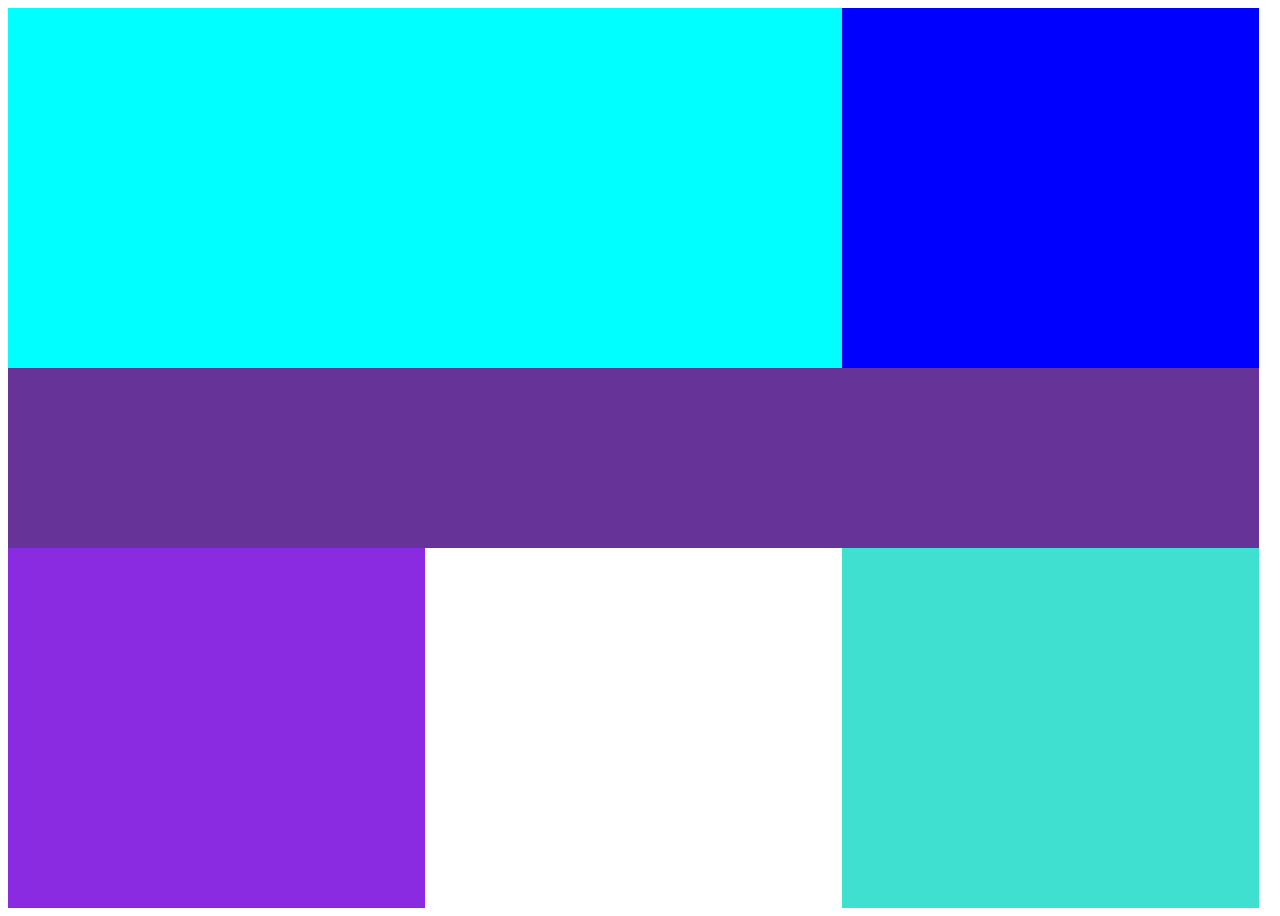
==== index.html @ 4e410a2e "start of project" ====
<!DOCTYPE html>
<html lang="en">
<head>
    <meta charset="UTF-8">
    <meta name="viewport" content="width=device-width, initial-scale=1.0">
    <title>Document</title>
    <link rel="stylesheet" href="style.css">
</head>
<body>

    <div id="container">
        <header></header>
        <nav></nav>
        <main></main>
        <aside></aside>
        <footer></footer>
    </div>

</body>
</html>
---- style.css ----
body{
    height: 100vh;
}

header{
    grid-area: h;
    background-color: aqua;
}

nav{
    grid-area: n;
    background-color: turquoise;
}

main{
    grid-area: m;
    background-color: blue;
}

aside{
    grid-area: a;
    background-color: rebeccapurple;
}

footer{
    grid-area: f;
    background-color: blueviolet;
}

#container{
    display: grid;
    height: 100%;
    grid-template-columns: 33% 33% 33%;
    grid-template-rows:40% 20% 40%;

    grid-template-areas:
    
    "h h m"
    "a a a"
    "f . n";
}

@media screen and (max-width:800px){

    #container{ 

        grid-template-rows: 50% 50% 25% 50% 50%;  
        grid-template-areas:
        
    
    "h h h"
    "n n n"
    "m m m"
    "a a a"
    "f f f";
    }
}
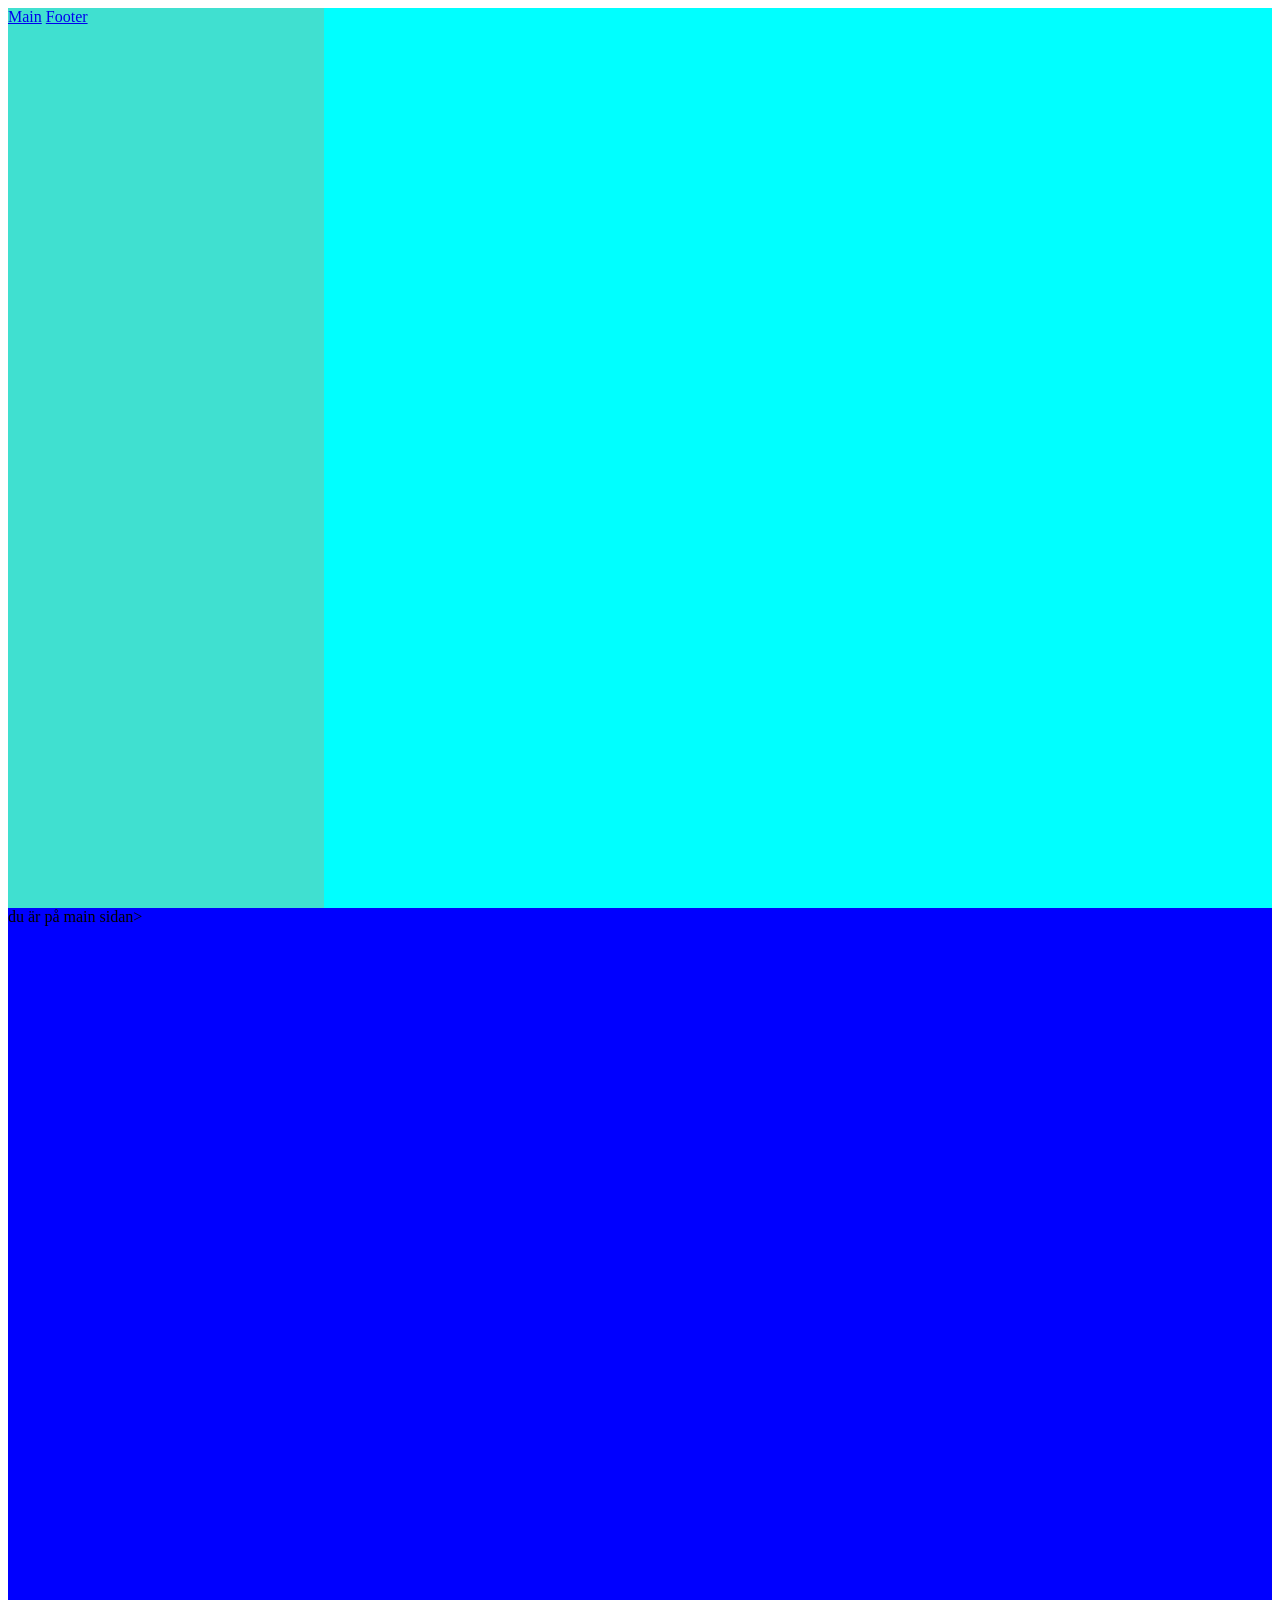
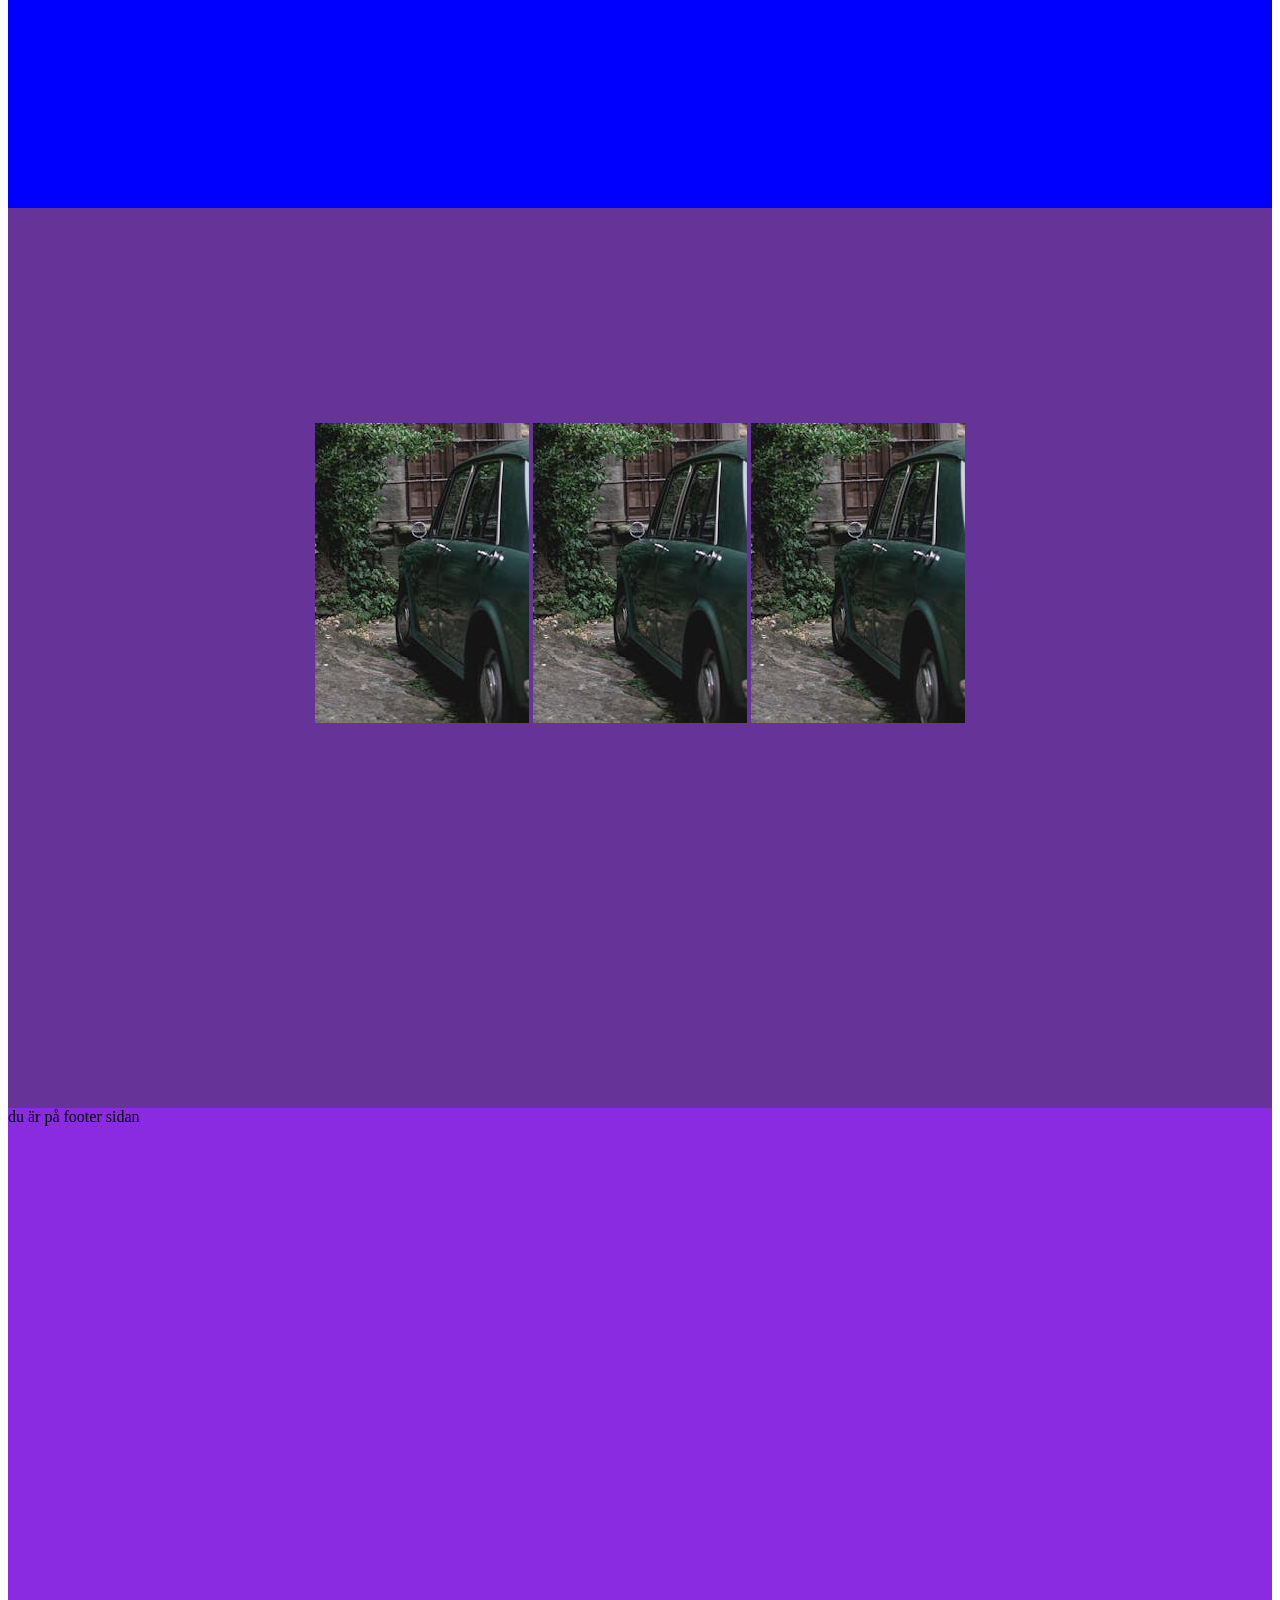
==== commit 0342393e: "Uppdate 1.1" ====
--- a/index.html
+++ b/index.html
@@ -10,10 +10,25 @@
 
     <div id="container">
         <header></header>
-        <nav></nav>
-        <main></main>
-        <aside></aside>
-        <footer></footer>
+        <nav>
+            <a href="#ma">Main</a>
+            <a href="#fo">Footer</a>
+            
+        </nav>
+        <main id="ma">
+            du är på main sidan>
+        </main>
+        <aside>   
+            <div id="bbox">
+                <img src="bil.jpg" alt="" height="300" width="214">
+                <img src="bil.jpg" alt="" height="300" width="214">
+                <img src="bil.jpg" alt="" height="300" width="214">
+            </div>
+        </aside>
+    
+        <footer id="fo">
+            du är på footer sidan
+        </footer>
     </div>
 
 </body>
--- a/style.css
+++ b/style.css
@@ -20,6 +20,13 @@
 aside{
     grid-area: a;
     background-color: rebeccapurple;
+    display:flex;
+    justify-content: space-around;
+}  
+    
+#bbox {
+    margin-top: 17%;
+    justify-content: space-between;
 }
 
 footer{
@@ -30,14 +37,15 @@
 #container{
     display: grid;
     height: 100%;
-    grid-template-columns: 33% 33% 33%;
-    grid-template-rows:40% 20% 40%;
+    grid-template-columns: 25% 25% 25% 25%;
+    grid-template-rows:100% 100% 100% 100%;
 
     grid-template-areas:
     
-    "h h m"
-    "a a a"
-    "f . n";
+    "n h h h"
+    "m m m m "
+    "a a a a"
+    "f f f f";
 }
 
 @media screen and (max-width:800px){
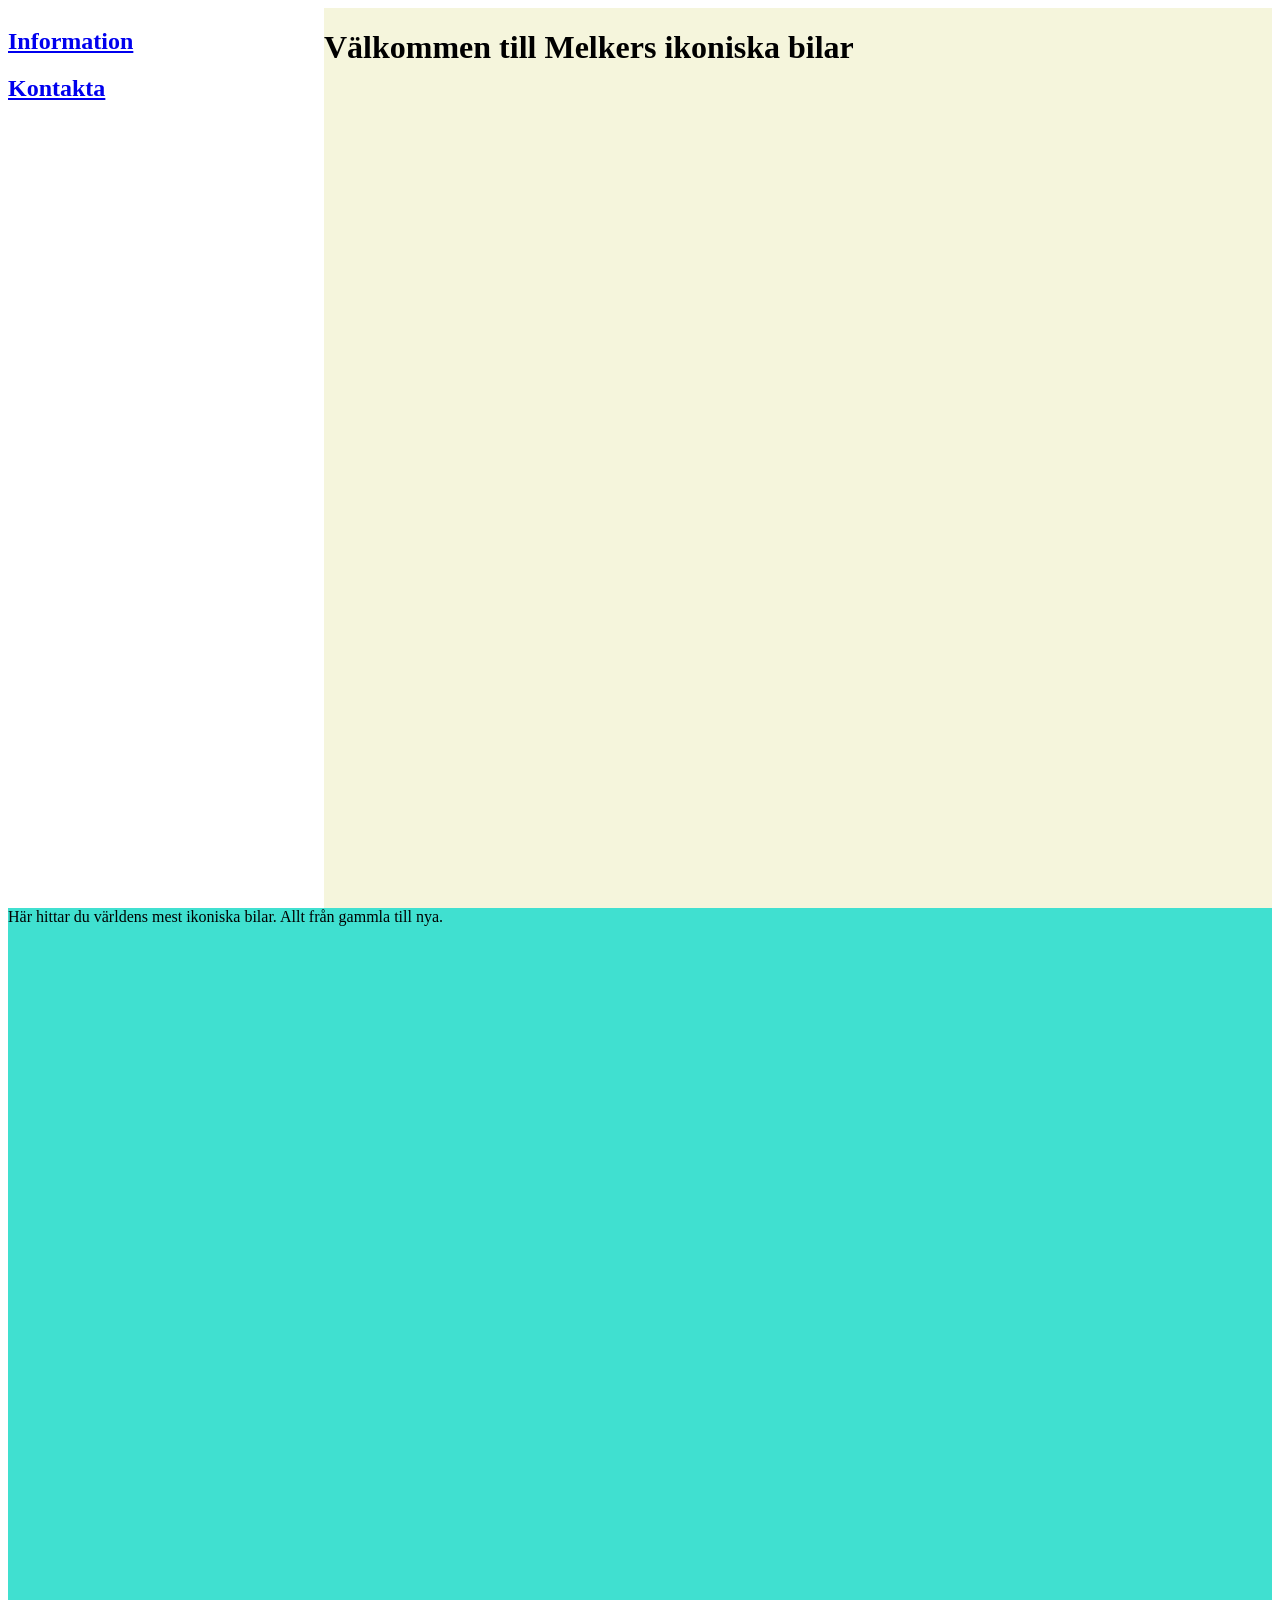
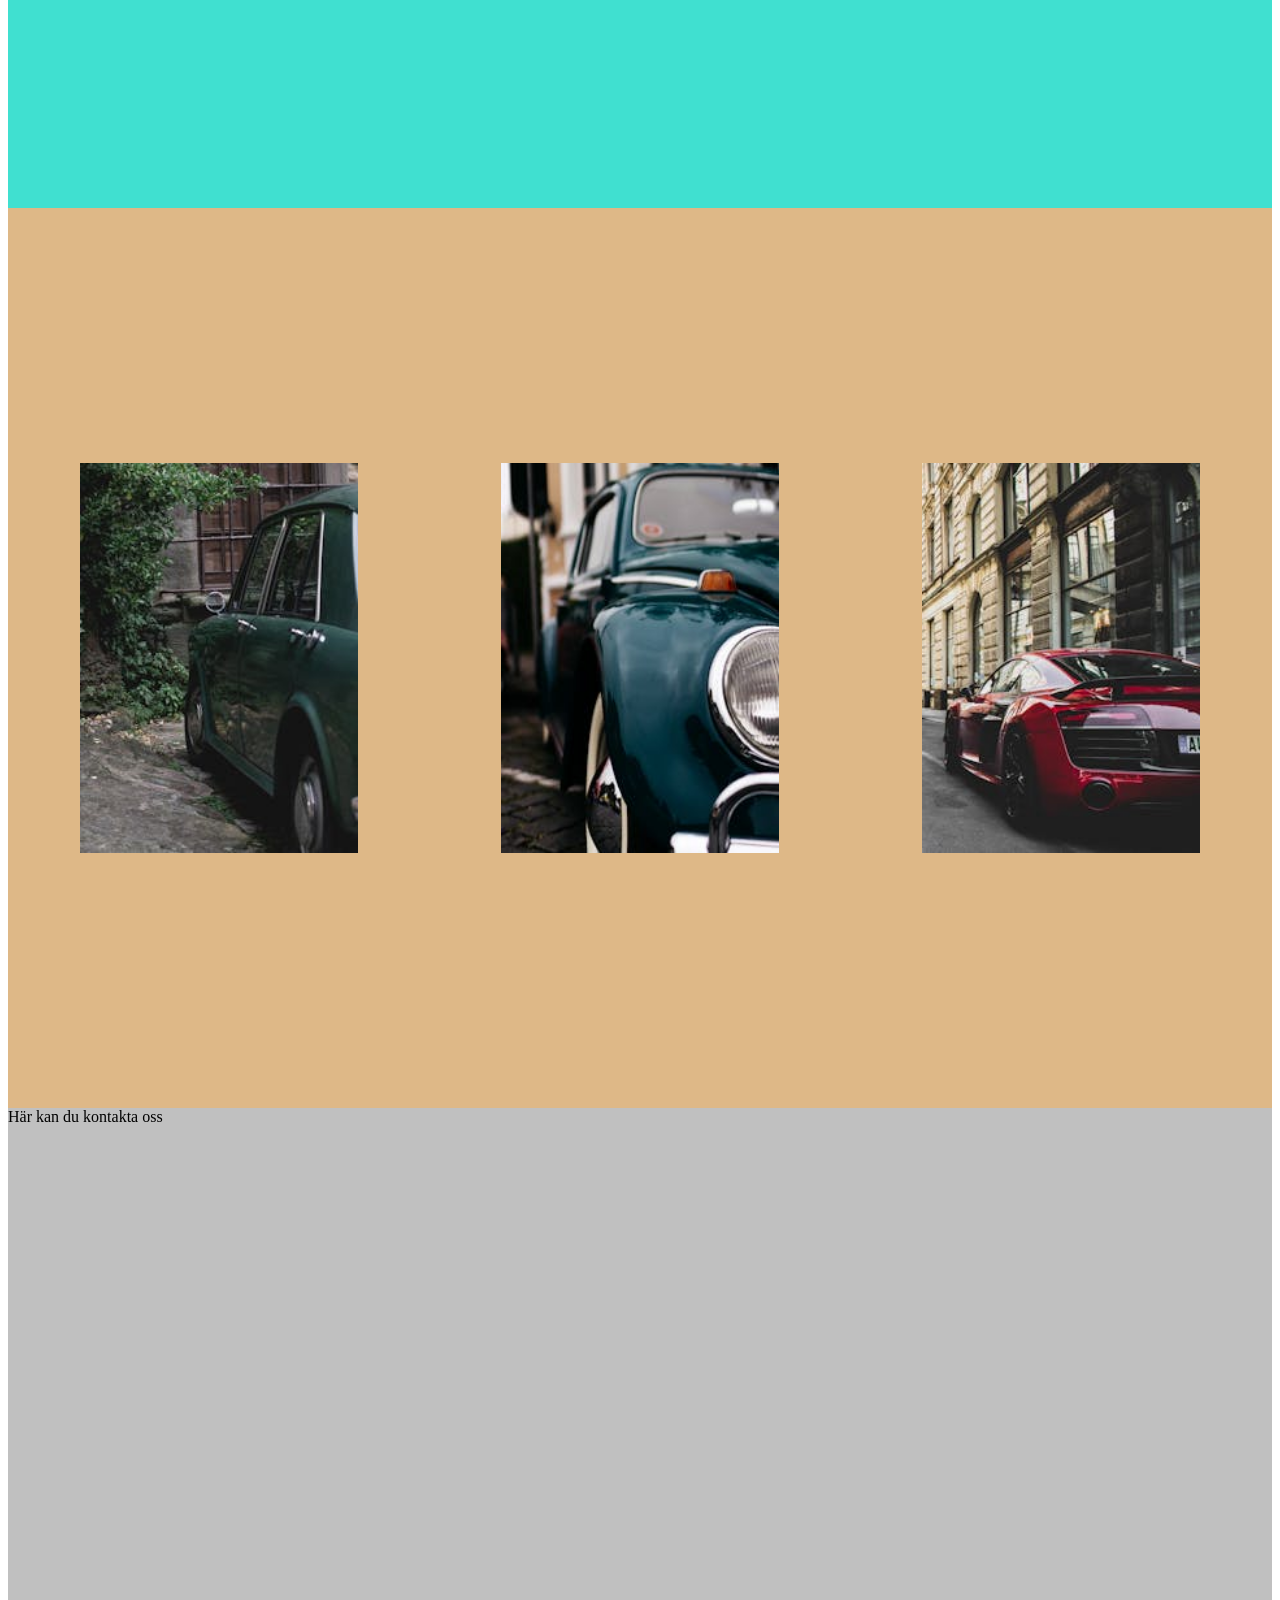
==== commit 7507154a: "uppdate 1.2" ====
--- a/index.html
+++ b/index.html
@@ -5,29 +5,37 @@
     <meta name="viewport" content="width=device-width, initial-scale=1.0">
     <title>Document</title>
     <link rel="stylesheet" href="style.css">
+    <meta name="Beskrivning" content="Melkers bil hemsida, här kan du hitta den rätta bilen för dig.">
 </head>
 <body>
 
     <div id="container">
-        <header></header>
-        <nav>
-            <a href="#ma">Main</a>
-            <a href="#fo">Footer</a>
+        <header>
             
+            <h1>
+                Välkommen till Melkers ikoniska bilar
+            </h1>
+        </header>
+        <nav> 
+            <h1> 
+                <a href="#ma">Information</a>
+            </h1> 
+            <h1> 
+                <a href="#fo">Kontakta</a>
+            </h1> 
         </nav>
         <main id="ma">
-            du är på main sidan>
+            Här hittar du världens mest ikoniska bilar. Allt från gammla till nya.
         </main>
-        <aside>   
+        <aside>  
             <div id="bbox">
-                <img src="bil.jpg" alt="" height="300" width="214">
-                <img src="bil.jpg" alt="" height="300" width="214">
-                <img src="bil.jpg" alt="" height="300" width="214">
+                <img src="Image/bil.jpg" alt="" height="390" width="278">
+                <img src="Image/bil2.jpg" alt="" height="390" width="278">
+                <img src="Image/bil3.jpg" alt="" height="390" width="278">
             </div>
         </aside>
-    
         <footer id="fo">
-            du är på footer sidan
+            Här kan du kontakta oss
         </footer>
     </div>
 
--- a/style.css
+++ b/style.css
@@ -4,34 +4,36 @@
 
 header{
     grid-area: h;
-    background-color: aqua;
+    background-color: beige;
 }
 
 nav{
     grid-area: n;
-    background-color: turquoise;
+    background-color: white;
 }
 
 main{
     grid-area: m;
-    background-color: blue;
+    background-color: turquoise;
 }
 
 aside{
     grid-area: a;
-    background-color: rebeccapurple;
-    display:flex;
-    justify-content: space-around;
+    background-color: burlywood;
+   
 }  
     
 #bbox {
-    margin-top: 17%;
-    justify-content: space-between;
+    
+    display:flex;
+    justify-content: space-around;
+    align-items: center;
+    height: 100%;
 }
 
 footer{
     grid-area: f;
-    background-color: blueviolet;
+    background-color: silver;
 }
 
 #container{
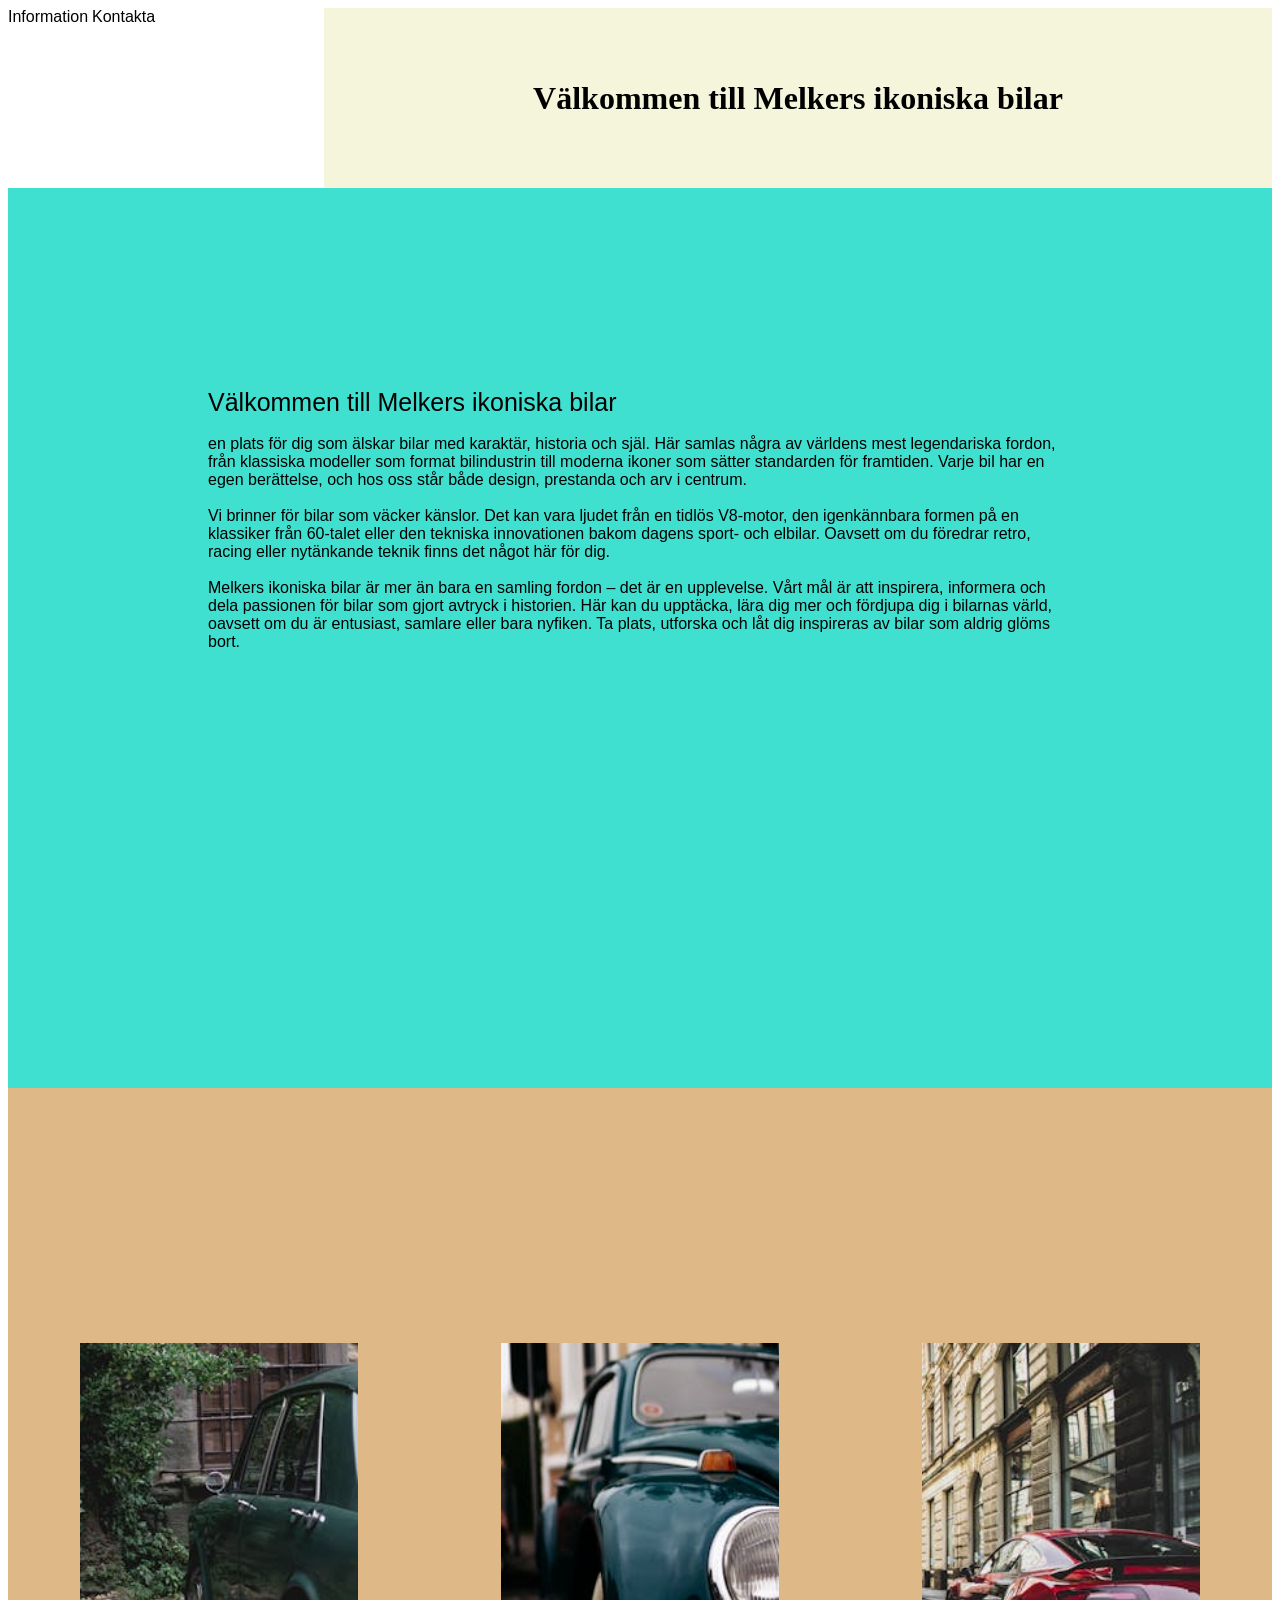
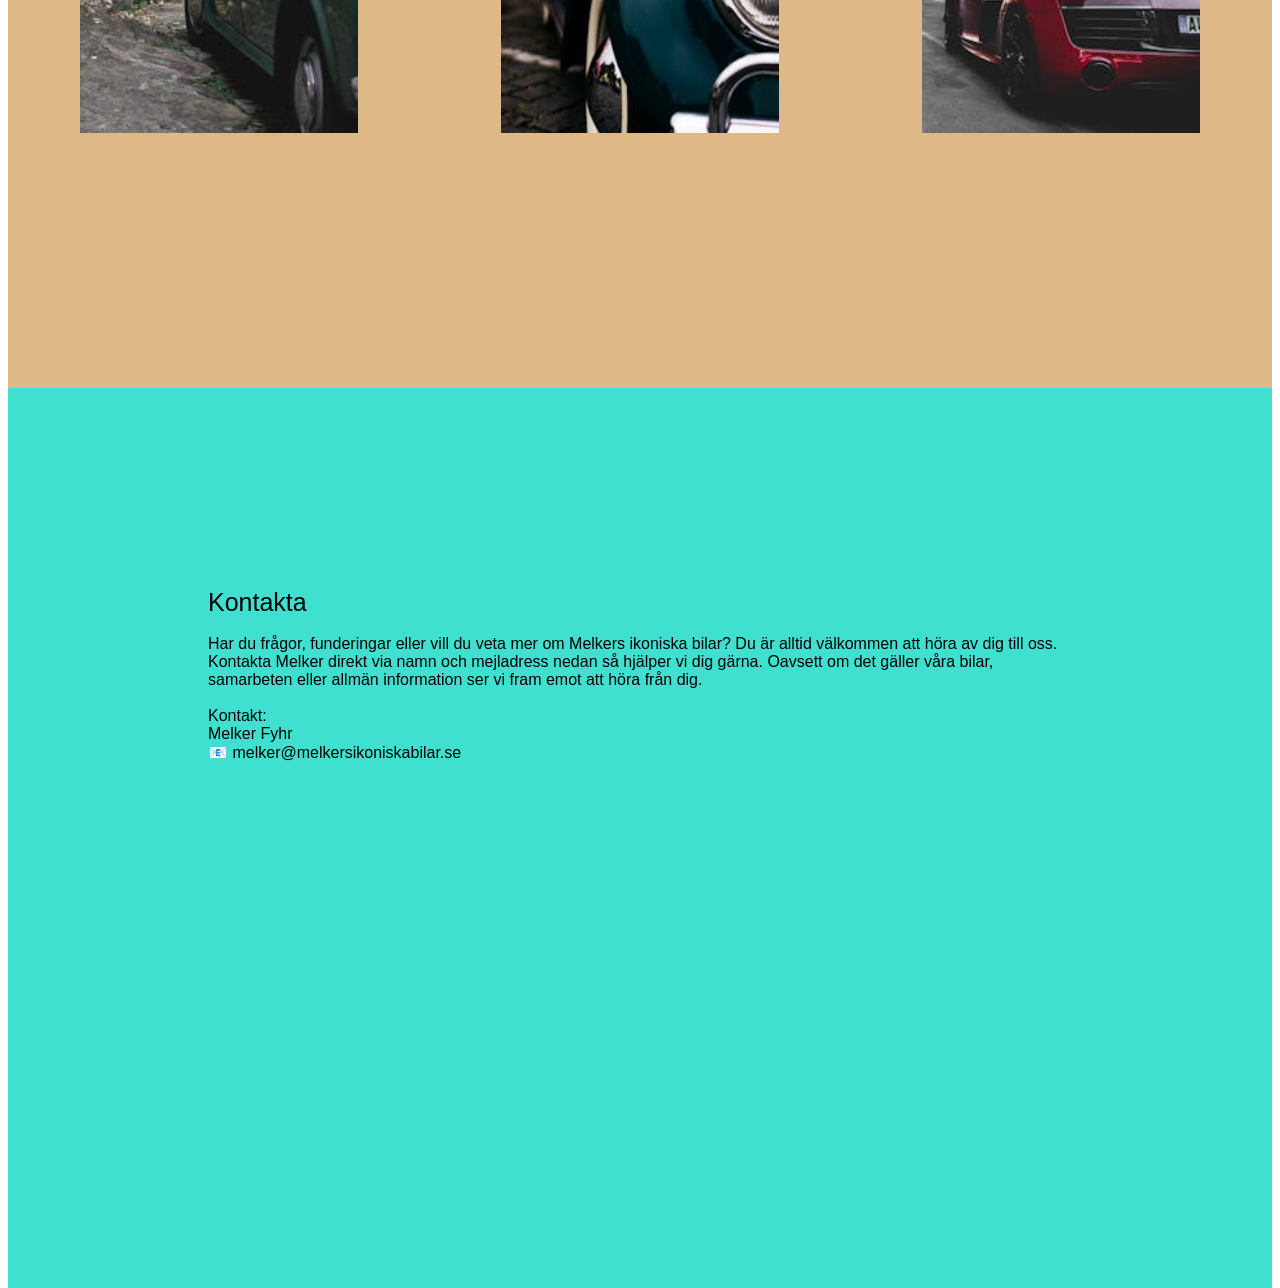
==== commit ea05400a: "uppdate 1.3" ====
--- a/index.html
+++ b/index.html
@@ -1,5 +1,5 @@
 <!DOCTYPE html>
-<html lang="en">
+<html lang="sv">
 <head>
     <meta charset="UTF-8">
     <meta name="viewport" content="width=device-width, initial-scale=1.0">
@@ -16,16 +16,18 @@
                 Välkommen till Melkers ikoniska bilar
             </h1>
         </header>
-        <nav> 
-            <h1> 
-                <a href="#ma">Information</a>
-            </h1> 
-            <h1> 
-                <a href="#fo">Kontakta</a>
-            </h1> 
-        </nav>
+    <nav>
+        <a href="#ma">Information</a>
+        <a href="#fo">Kontakta</a>
+    </nav>
+
         <main id="ma">
-            Här hittar du världens mest ikoniska bilar. Allt från gammla till nya.
+            <span id="bigtext">Välkommen till Melkers ikoniska bilar </span> <br><br> 
+            <span id="smalltext">en plats för dig som älskar bilar med karaktär, historia och själ. Här samlas några av världens mest legendariska fordon, från klassiska modeller som format bilindustrin till moderna ikoner som sätter standarden för framtiden. Varje bil har en egen berättelse, och hos oss står både design, prestanda och arv i centrum.<br><br>
+            Vi brinner för bilar som väcker känslor. Det kan vara ljudet från en tidlös V8-motor, den igenkännbara formen på en klassiker från 60-talet eller den tekniska innovationen bakom dagens sport- och elbilar. Oavsett om du föredrar retro, racing eller nytänkande teknik finns det något här för dig. <br><br>
+            Melkers ikoniska bilar är mer än bara en samling fordon – det är en upplevelse. Vårt mål är att inspirera, informera och dela passionen för bilar som gjort avtryck i historien. Här kan du upptäcka, lära dig mer och fördjupa dig i bilarnas värld, oavsett om du är entusiast, samlare eller bara nyfiken.
+            Ta plats, utforska och låt dig inspireras av bilar som aldrig glöms bort. 
+            </span>
         </main>
         <aside>  
             <div id="bbox">
@@ -35,7 +37,12 @@
             </div>
         </aside>
         <footer id="fo">
-            Här kan du kontakta oss
+            <span id="bigtext2">Kontakta</span><br><br>
+            <span id="smalltext2">Har du frågor, funderingar eller vill du veta mer om Melkers ikoniska bilar? Du är alltid välkommen att höra av dig till oss. Kontakta Melker direkt via namn och mejladress nedan så hjälper vi dig gärna. Oavsett om det gäller våra bilar, samarbeten eller allmän information ser vi fram emot att höra från dig. <br><br>
+            Kontakt:<br>
+            Melker Fyhr<br>
+            📧 melker@melkersikoniskabilar.se
+            </span>
         </footer>
     </div>
 
--- a/style.css
+++ b/style.css
@@ -5,6 +5,10 @@
 header{
     grid-area: h;
     background-color: beige;
+    
+    display: flex;
+    justify-content: center;
+    align-items: center; 
 }
 
 nav{
@@ -12,19 +16,42 @@
     background-color: white;
 }
 
+#bigtext{
+    font-size: 25px;
+    font-family: Arial, Helvetica, sans-serif;
+}
+
+#smalltext{
+    font-family: Arial, Helvetica, sans-serif;
+}
+
+a{
+    text-decoration: none;
+    font-family: 'Segoe UI', Tahoma, Geneva, Verdana, sans-serif;
+    color: black;   
+}
+
 main{
     grid-area: m;
     background-color: turquoise;
+    padding: 200px;
+}
+
+#bigtext2{
+    font-size: 25px;
+    font-family: Arial, Helvetica, sans-serif;
+}
+
+#smalltext2{
+    font-family: Arial, Helvetica, sans-serif;
 }
 
 aside{
     grid-area: a;
     background-color: burlywood;
-   
 }  
     
 #bbox {
-    
     display:flex;
     justify-content: space-around;
     align-items: center;
@@ -33,31 +60,37 @@
 
 footer{
     grid-area: f;
-    background-color: silver;
+    background-color: turquoise;
+    padding: 200px;
 }
 
 #container{
     display: grid;
     height: 100%;
     grid-template-columns: 25% 25% 25% 25%;
-    grid-template-rows:100% 100% 100% 100%;
-
+    grid-template-rows:20% 100% 100% 100%;
     grid-template-areas:
-    
     "n h h h"
-    "m m m m "
+    "m m m m"
     "a a a a"
     "f f f f";
 }
 
 @media screen and (max-width:800px){
 
+    
+main{
+    padding: 2px;
+}
+
+
+
+
+
+
     #container{ 
-
         grid-template-rows: 50% 50% 25% 50% 50%;  
         grid-template-areas:
-        
-    
     "h h h"
     "n n n"
     "m m m"
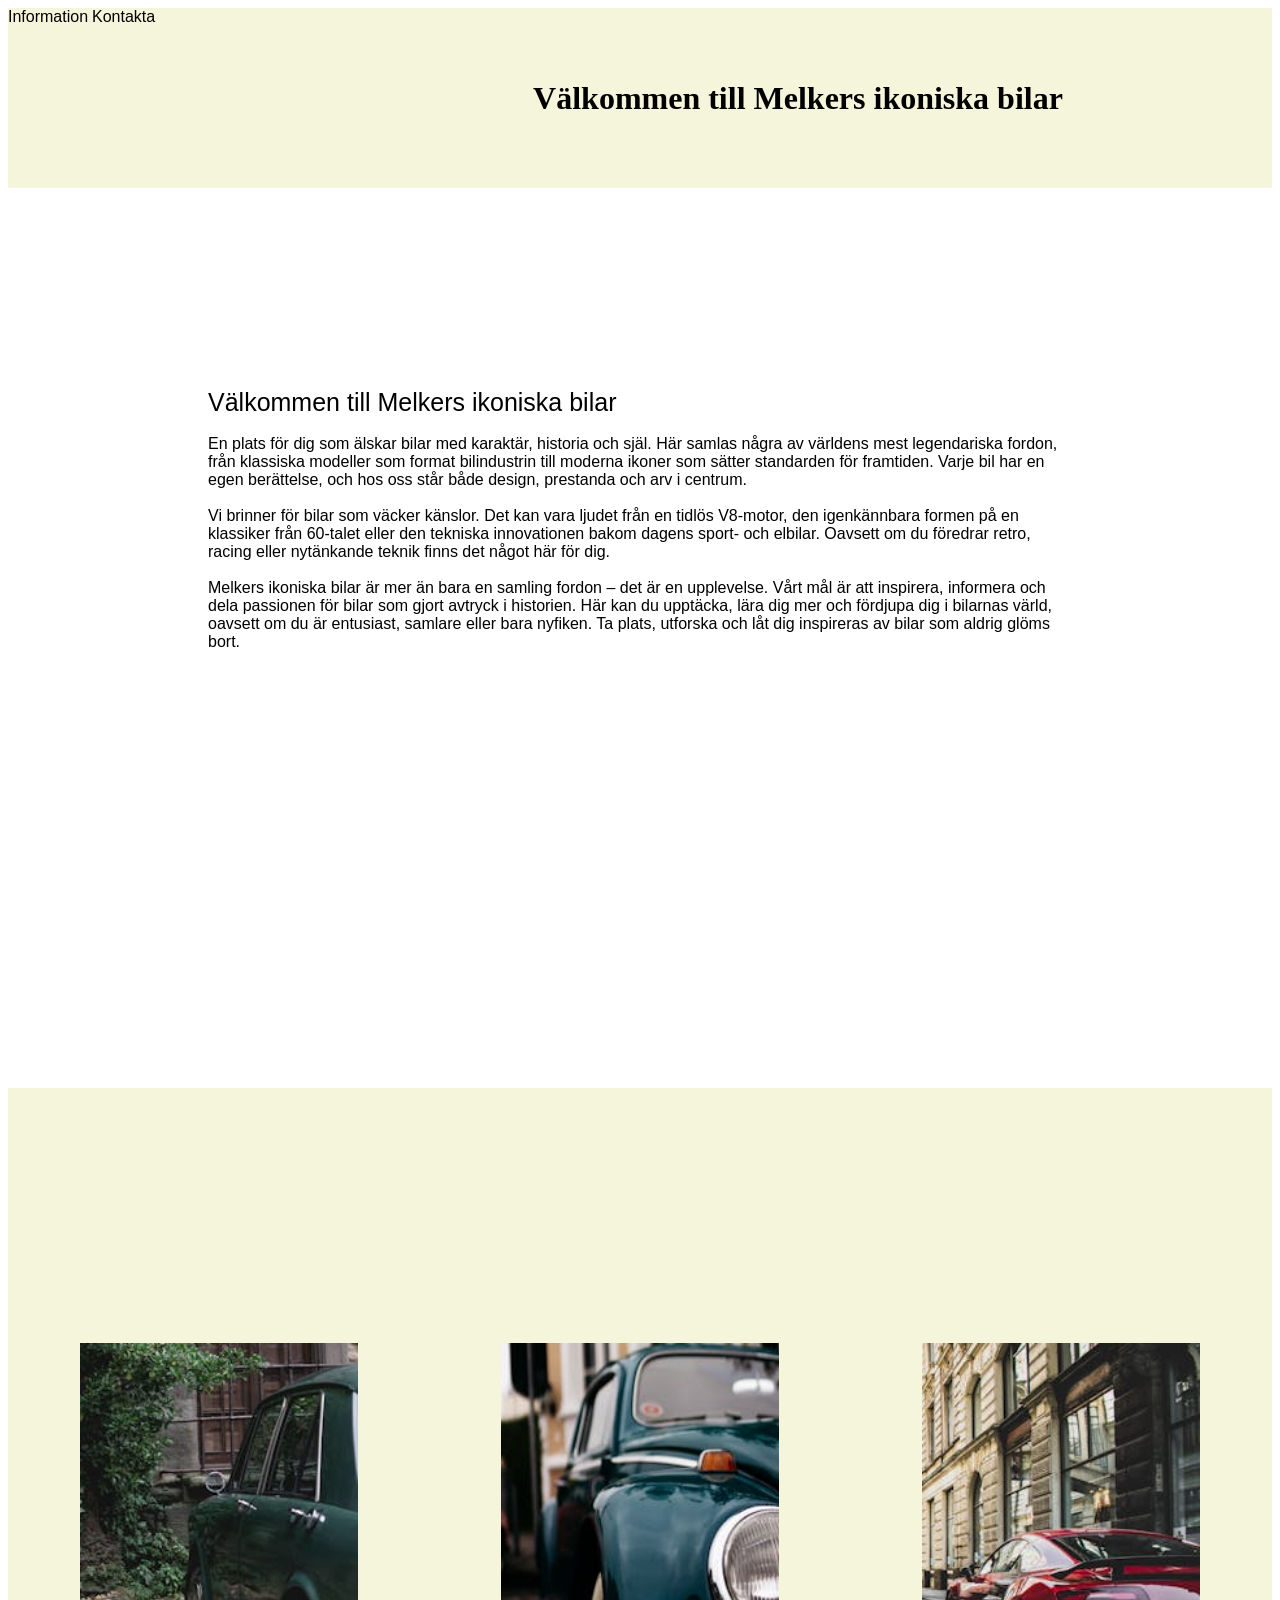
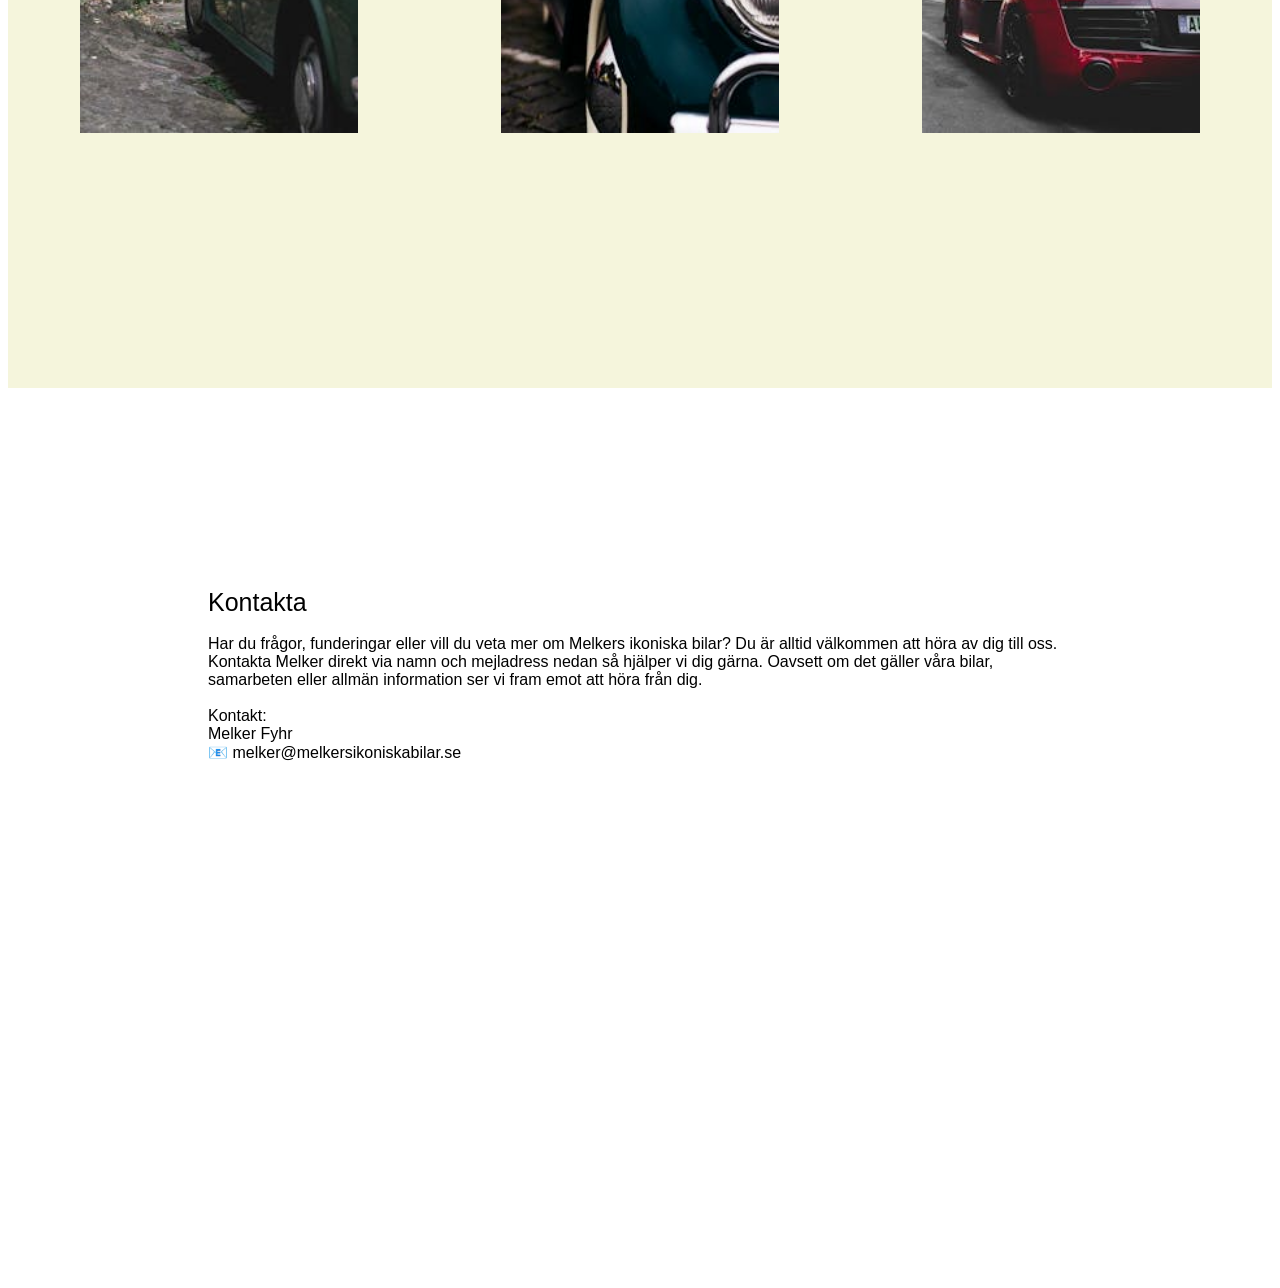
==== commit f4bf1d15: "HJHJ" ====
--- a/index.html
+++ b/index.html
@@ -23,7 +23,7 @@
 
         <main id="ma">
             <span id="bigtext">Välkommen till Melkers ikoniska bilar </span> <br><br> 
-            <span id="smalltext">en plats för dig som älskar bilar med karaktär, historia och själ. Här samlas några av världens mest legendariska fordon, från klassiska modeller som format bilindustrin till moderna ikoner som sätter standarden för framtiden. Varje bil har en egen berättelse, och hos oss står både design, prestanda och arv i centrum.<br><br>
+            <span id="smalltext">En plats för dig som älskar bilar med karaktär, historia och själ. Här samlas några av världens mest legendariska fordon, från klassiska modeller som format bilindustrin till moderna ikoner som sätter standarden för framtiden. Varje bil har en egen berättelse, och hos oss står både design, prestanda och arv i centrum.<br><br>
             Vi brinner för bilar som väcker känslor. Det kan vara ljudet från en tidlös V8-motor, den igenkännbara formen på en klassiker från 60-talet eller den tekniska innovationen bakom dagens sport- och elbilar. Oavsett om du föredrar retro, racing eller nytänkande teknik finns det något här för dig. <br><br>
             Melkers ikoniska bilar är mer än bara en samling fordon – det är en upplevelse. Vårt mål är att inspirera, informera och dela passionen för bilar som gjort avtryck i historien. Här kan du upptäcka, lära dig mer och fördjupa dig i bilarnas värld, oavsett om du är entusiast, samlare eller bara nyfiken.
             Ta plats, utforska och låt dig inspireras av bilar som aldrig glöms bort. 
--- a/style.css
+++ b/style.css
@@ -5,7 +5,6 @@
 header{
     grid-area: h;
     background-color: beige;
-    
     display: flex;
     justify-content: center;
     align-items: center; 
@@ -13,7 +12,7 @@
 
 nav{
     grid-area: n;
-    background-color: white;
+    background-color: beige;
 }
 
 #bigtext{
@@ -33,7 +32,7 @@
 
 main{
     grid-area: m;
-    background-color: turquoise;
+    background-color: white;
     padding: 200px;
 }
 
@@ -48,7 +47,7 @@
 
 aside{
     grid-area: a;
-    background-color: burlywood;
+    background-color: beige;
 }  
     
 #bbox {
@@ -60,7 +59,7 @@
 
 footer{
     grid-area: f;
-    background-color: turquoise;
+    background-color: white;
     padding: 200px;
 }
 
